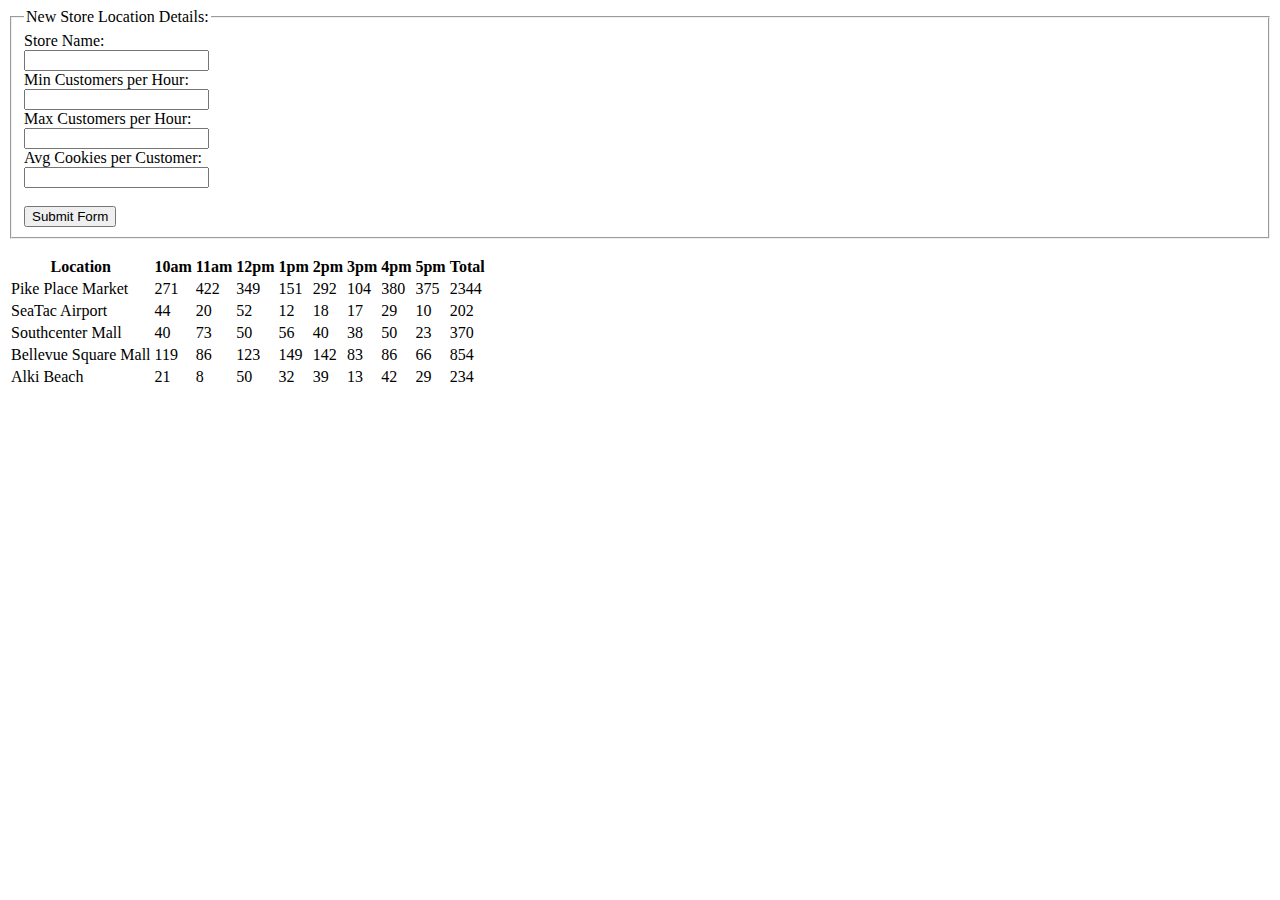
==== sales.html @ f2f04b5f "separated sales table and forms to sales file" ====
<!DOCTYPE <!DOCTYPE html>
<html>

<head>
  <title>Salmon Cookie Company Sales Data</title>
</head>

<body>
<form id="tableSpace">
<fieldset>
  <legend>New Store Location Details:</legend>
  <label>Store Name:<br />
  <input type="text" name="storeLocation" /></label><br />
  <label>Min Customers per Hour:<br />
  <input type="number" name="minCustPerHr" /></label><br />
  <label>Max Customers per Hour:<br />
  <input type="number" name="maxCustPerHr" /></label><br />
  <label>Avg Cookies per Customer:<br />
  <input type="text" name="aveCookiesPerCust" /></label><br /><br />
  <button id="updatebutton" type="submit">Submit Form</button>
</fieldset>
</form>
<script src="app.js" type="text/javascript"></script>
</body>
</html>
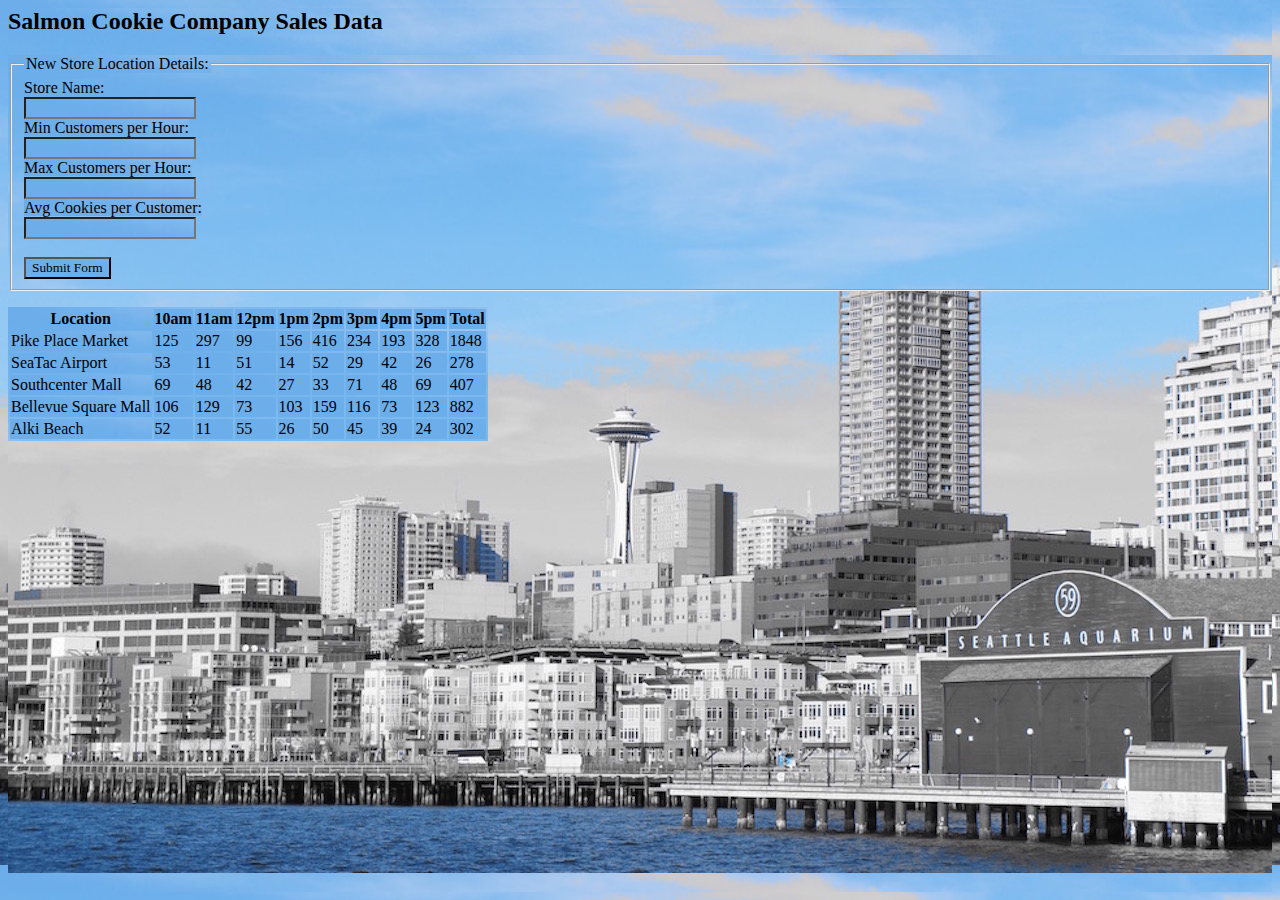
==== commit 30d50f89: "added styleguide, background to sales data" ====
--- a/sales.html
+++ b/sales.html
@@ -3,20 +3,24 @@
 
 <head>
   <title>Salmon Cookie Company Sales Data</title>
+  <link rel="stylesheet" type="text/css" href="salesstyle.css">
 </head>
+<header>
+  <h2>Salmon Cookie Company Sales Data</h2>
 
+</header>
 <body>
 <form id="tableSpace">
 <fieldset>
   <legend>New Store Location Details:</legend>
   <label>Store Name:<br />
-  <input type="text" name="storeLocation" /></label><br />
+  <input class="boxes" type="text" name="storeLocation" /></label><br />
   <label>Min Customers per Hour:<br />
-  <input type="number" name="minCustPerHr" /></label><br />
+  <input class="boxes" type="number" name="minCustPerHr" /></label><br />
   <label>Max Customers per Hour:<br />
-  <input type="number" name="maxCustPerHr" /></label><br />
+  <input class="boxes" type="number" name="maxCustPerHr" /></label><br />
   <label>Avg Cookies per Customer:<br />
-  <input type="text" name="aveCookiesPerCust" /></label><br /><br />
+  <input class="boxes" type="text" name="aveCookiesPerCust" /></label><br /><br />
   <button id="updatebutton" type="submit">Submit Form</button>
 </fieldset>
 </form>
--- a/salesstyle.css
+++ b/salesstyle.css
@@ -0,0 +1,8 @@
+* {
+  background-image: url(img/city.jpg);
+  font-family: "Times-New Roman", Georgia, Serif;
+}
+
+script[class=tableRows] {
+  background-color: white;
+}
